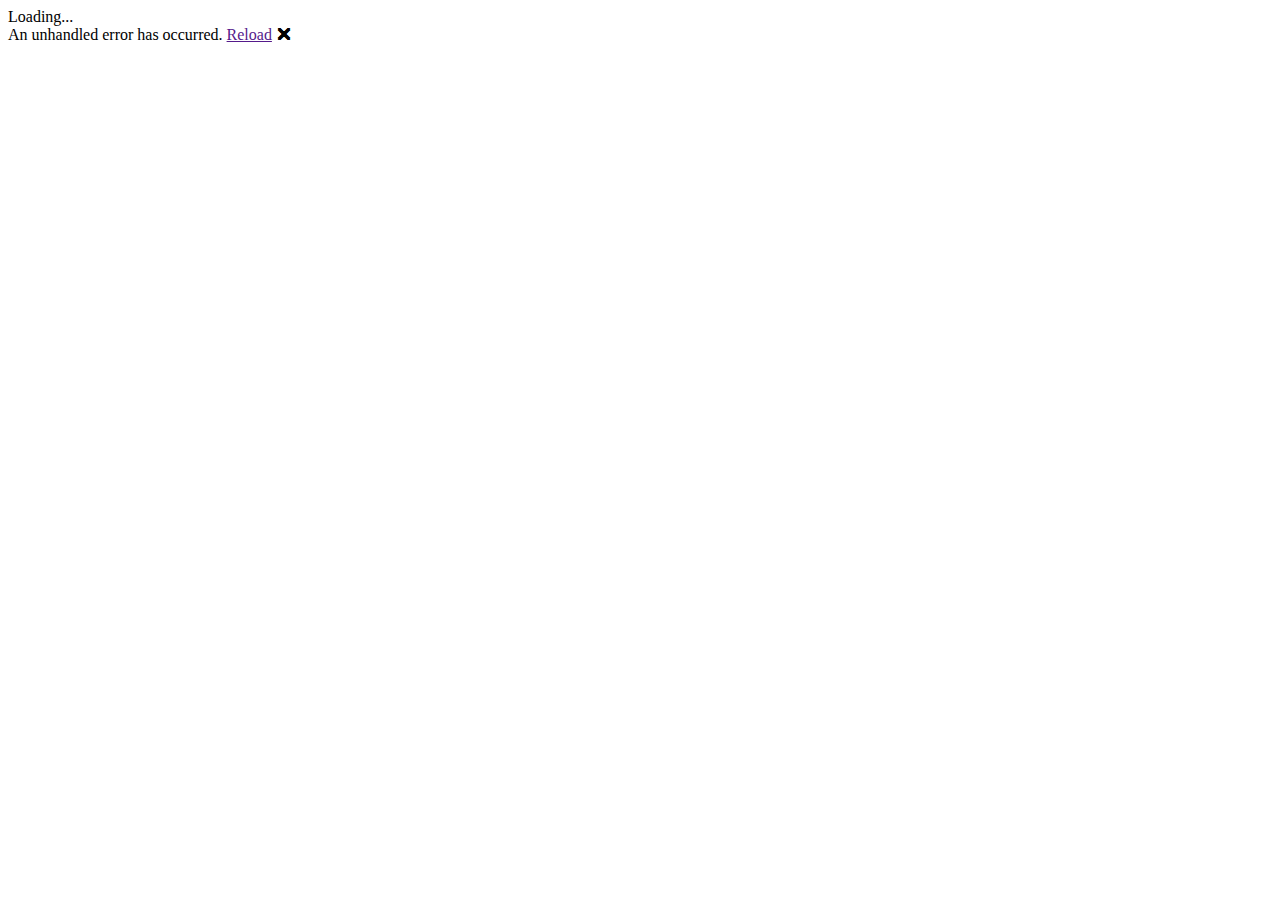
==== Portfolio.Web/wwwroot/index.html @ e2876409 "Add project files." ====
<!DOCTYPE html>
<html lang="en">

<head>
    <meta charset="utf-8" />
    <meta name="viewport" content="width=device-width, initial-scale=1.0, maximum-scale=1.0, user-scalable=no" />
    <title>Portfolio.Web</title>
    <base href="/" />
    <link href="css/bootstrap/bootstrap.min.css" rel="stylesheet" />
    <link href="css/app.css" rel="stylesheet" />
    <link href="Portfolio.Web.styles.css" rel="stylesheet" />
</head>

<body>
    <div id="app">Loading...</div>

    <div id="blazor-error-ui">
        An unhandled error has occurred.
        <a href="" class="reload">Reload</a>
        <a class="dismiss">🗙</a>
    </div>
    <script src="_framework/blazor.webassembly.js"></script>
</body>

</html>
---- Portfolio.Web/wwwroot/css/app.css ----
﻿@import url('open-iconic/font/css/open-iconic-bootstrap.min.css');

html, body {
    font-family: 'Helvetica Neue', Helvetica, Arial, sans-serif;
}

h1:focus {
    outline: none;
}

a, .btn-link {
    color: #0071c1;
}

.btn-primary {
    color: #fff;
    background-color: #1b6ec2;
    border-color: #1861ac;
}

.content {
    padding-top: 1.1rem;
}

.valid.modified:not([type=checkbox]) {
    outline: 1px solid #26b050;
}

.invalid {
    outline: 1px solid red;
}

.validation-message {
    color: red;
}

#blazor-error-ui {
    background: lightyellow;
    bottom: 0;
    box-shadow: 0 -1px 2px rgba(0, 0, 0, 0.2);
    display: none;
    left: 0;
    padding: 0.6rem 1.25rem 0.7rem 1.25rem;
    position: fixed;
    width: 100%;
    z-index: 1000;
}

    #blazor-error-ui .dismiss {
        cursor: pointer;
        position: absolute;
        right: 0.75rem;
        top: 0.5rem;
    }

.blazor-error-boundary {
    background: url([data-uri]) no-repeat 1rem/1.8rem, #b32121;
    padding: 1rem 1rem 1rem 3.7rem;
    color: white;
}

    .blazor-error-boundary::after {
        content: "An error has occurred."
    }
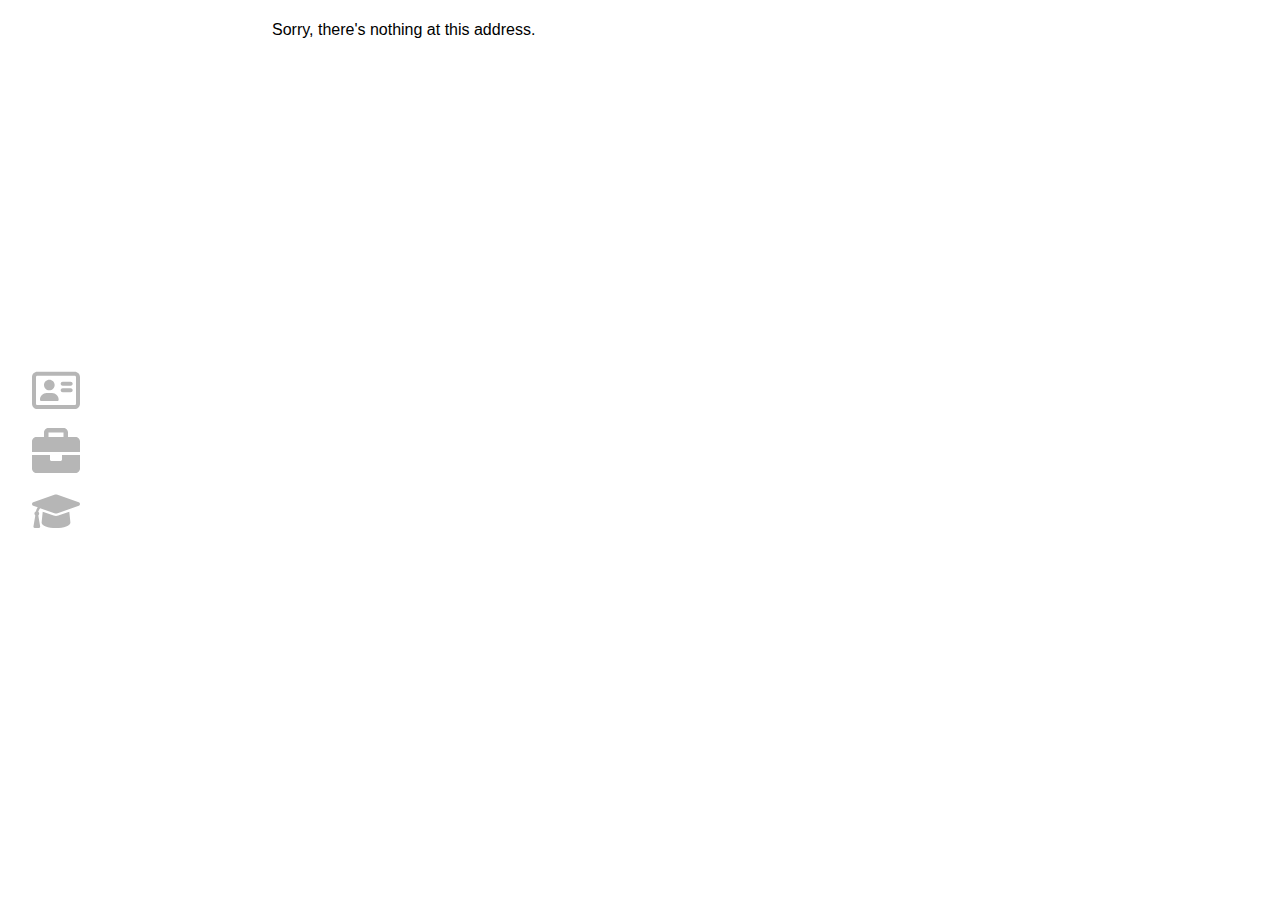
==== commit 15be5d4f: "Fonts and styling upgrades" ====
--- a/Portfolio.Web/wwwroot/index.html
+++ b/Portfolio.Web/wwwroot/index.html
@@ -4,7 +4,7 @@
 <head>
     <meta charset="utf-8" />
     <meta name="viewport" content="width=device-width, initial-scale=1.0, maximum-scale=1.0, user-scalable=no" />
-    <title>Portfolio.Web</title>
+    <title>Portfolio</title>
     <base href="/" />
     <link href="css/bootstrap/bootstrap.min.css" rel="stylesheet" />
     <link href="css/app.css" rel="stylesheet" />
--- a/Portfolio.Web/wwwroot/css/app.css
+++ b/Portfolio.Web/wwwroot/css/app.css
@@ -1,7 +1,81 @@
 ﻿@import url('open-iconic/font/css/open-iconic-bootstrap.min.css');
+
+@font-face{
+    font-family: 'Anton';
+    src: url(../fonts/Anton-Regular.ttf) format('truetype');
+}
+
+@font-face {
+    font-family: 'Ubuntu';
+    src: url(../fonts/Ubuntu-Regular.ttf) format('truetype');
+}
+
+:root {
+    font-size: 20px;
+    --text-primary: #333333;
+    --text-secondary: #636363;
+    --text-tertiary: #3a0647;
+    --bg-primary: #3a0647;
+    --bg-secondary: #141418;
+    --transition-speed: 600ms;
+}
 
 html, body {
     font-family: 'Helvetica Neue', Helvetica, Arial, sans-serif;
+}
+
+body{
+    color: black;
+    background-color: white;
+    margin: 0;
+    padding: 0;
+}
+
+main{
+    margin-left: 15rem;
+    margin-right: 15rem;
+}
+
+/*Scroll bar */
+body::-webkit-scrollbar{
+    width: 0.25rem;
+}
+body::-webkit-scrollbar-track {
+    background: #1e1e24;
+}
+body::-webkit-scrollbar-thumb {
+    background: #3a0647;
+}
+
+.center-container {
+    height: 100vh;
+    display: flex;
+    flex-direction: column;
+    justify-content: center;
+}
+
+h1 {
+    font-size: 80px;
+    margin: 2rem 0;
+}
+
+h1, .h1,
+h2,
+.h2,
+h3,
+.h3,
+h4,
+.h4,
+h5,
+.h5,
+h6,
+.h6 {
+    text-transform: uppercase;
+    font-family: Anton;
+}
+
+p{
+    font-family: Ubuntu;
 }
 
 h1:focus {
@@ -20,6 +94,20 @@
 
 .content {
     padding-top: 1.1rem;
+}
+
+.heading{
+    color: var(--text-primary);
+}
+
+.sub-heading {
+    color: var(--text-secondary);
+}
+
+.data-box {
+    display: flex;
+    flex-direction: column;
+    padding-bottom: 5rem;
 }
 
 .valid.modified:not([type=checkbox]) {
@@ -62,3 +150,9 @@
     .blazor-error-boundary::after {
         content: "An error has occurred."
     }
+
+@media only screen and (max-width: 800px) {
+    main{
+        margin: 0;
+    }
+}
